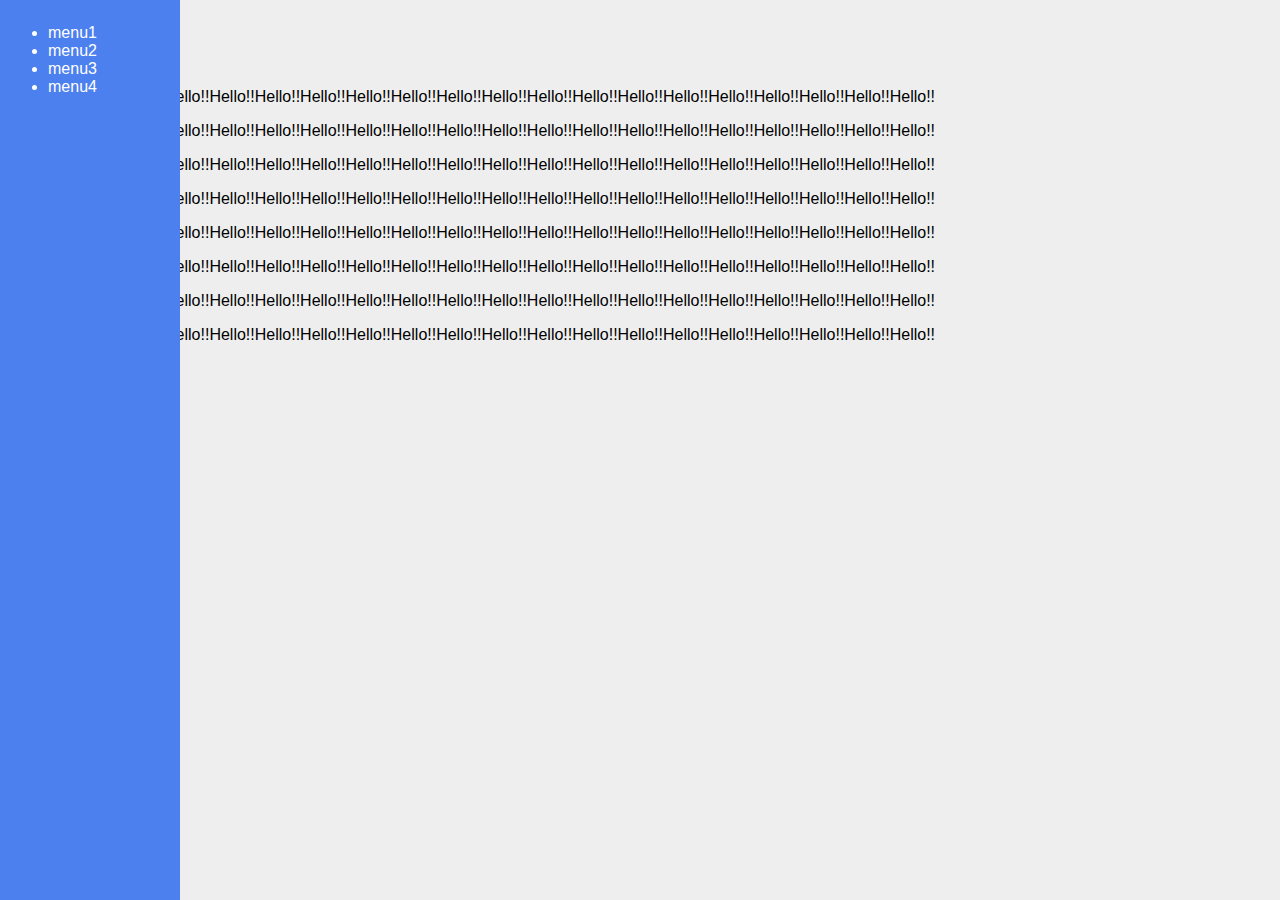
==== js/humberger2.html @ cdc72942 "練習" ====
<!DOCTYPE html>
<html lang="ja">
<head>
    <meta charset="UTF-8">
    <meta name="viewport" content="width=device-width,initial-scale=1.0">
    <meta http-equiv="X-UA-Compatible" content="ie=edge">
    <title>humbergermenu2</title>
    <link rel="stylesheet" href="https://cdnjs.cloudflare.com/ajax/libs/font-awesome/5.12.1/css/all.min.css">
    <style type="text/css">
        body {
            padding: 0;
            margin: 0;
            font-family: Verdana, Geneva, Tahoma, sans-serif;
            overflow-x: hidden;  /* 横のスクロール：無くす */
        }
        #main {
            background-color: #eee;
            width: 100%;
            height: 100%;
            position: absolute;
            top: 0;
            left: 20px;
            padding: 8px;
            margin-left: 0px;
            z-index: 1; /* 下から何番目 */
            overflow: auto;
            box-sizing: border-box;
        }
        #cover{
            background-color: #000;
            opacity: .6;
            width: 100%;
            height: 100%;
            position: absolute;
            top: 0;
            left: 0;
            display: none; /* このディブ表示しない */
            z-index: 2;
        }
        #menu {
            background-color: #4c80ee;
            color: #fff;
            position: absolute;
            top: 0;
            left: -160px; /* 画面外まで */
            padding: 8px;
            width: 180px;
            min-height: 100%;
            z-index: 3;
            box-sizing: border-box;
            transition: .2s;
        }
        /* #open, #close{
            float: left;
            cursor: pointer; */
        }
        #cover.menu-open{
            display: block;
        }
        #menu.menu-open{
            left: 0;
        }
    </style>
</head>
<body>
    <div id = "menu">
        <!-- <i class="fa fa-times" id="close"></i> -->
        <ul>
            <li>menu1</li>
            <li>menu2</li>
            <li>menu3</li>
            <li>menu4</li>
        </ul>
    </div>
    <div id = "main">
        <!-- <i class="fa fa-bars" id="open"></i> -->
        <h1>Hello!!</h1>
        <p>Hello!!Hello!!Hello!!Hello!!Hello!!Hello!!Hello!!Hello!!Hello!!Hello!!Hello!!Hello!!Hello!!Hello!!Hello!!Hello!!Hello!!Hello!!Hello!!Hello!!</p>
        <p>Hello!!Hello!!Hello!!Hello!!Hello!!Hello!!Hello!!Hello!!Hello!!Hello!!Hello!!Hello!!Hello!!Hello!!Hello!!Hello!!Hello!!Hello!!Hello!!Hello!!</p>
        <p>Hello!!Hello!!Hello!!Hello!!Hello!!Hello!!Hello!!Hello!!Hello!!Hello!!Hello!!Hello!!Hello!!Hello!!Hello!!Hello!!Hello!!Hello!!Hello!!Hello!!</p>
        <p>Hello!!Hello!!Hello!!Hello!!Hello!!Hello!!Hello!!Hello!!Hello!!Hello!!Hello!!Hello!!Hello!!Hello!!Hello!!Hello!!Hello!!Hello!!Hello!!Hello!!</p>
        <p>Hello!!Hello!!Hello!!Hello!!Hello!!Hello!!Hello!!Hello!!Hello!!Hello!!Hello!!Hello!!Hello!!Hello!!Hello!!Hello!!Hello!!Hello!!Hello!!Hello!!</p>
        <p>Hello!!Hello!!Hello!!Hello!!Hello!!Hello!!Hello!!Hello!!Hello!!Hello!!Hello!!Hello!!Hello!!Hello!!Hello!!Hello!!Hello!!Hello!!Hello!!Hello!!</p>
        <p>Hello!!Hello!!Hello!!Hello!!Hello!!Hello!!Hello!!Hello!!Hello!!Hello!!Hello!!Hello!!Hello!!Hello!!Hello!!Hello!!Hello!!Hello!!Hello!!Hello!!</p>
        <p>Hello!!Hello!!Hello!!Hello!!Hello!!Hello!!Hello!!Hello!!Hello!!Hello!!Hello!!Hello!!Hello!!Hello!!Hello!!Hello!!Hello!!Hello!!Hello!!Hello!!</p>
    </div>
    <div id="cover"></div>
    <script>
        'use strict';

        // const open = document.getElementById('open');
        // const close = document.getElementById('close');
        const cover = document.getElementById('cover');
        const menu = document.getElementById('menu');

        // open.addEventListener('click', () => {
        //     menu.className = 'menu-open';
        //     cover.className = 'menu-open';
            
        // });
        // close.addEventListener('click', () => {
        //     menu.className = '';
        //     cover.className = '';
        // });

        menu.addEventListener('mouseover', () => {
            menu.className = 'menu-open';
            cover.className = 'menu-open';
        });
        menu.addEventListener('mouseleave', () => {
            menu.className = '';
            cover.className = '';
        });

    </script>
</body>
</html>
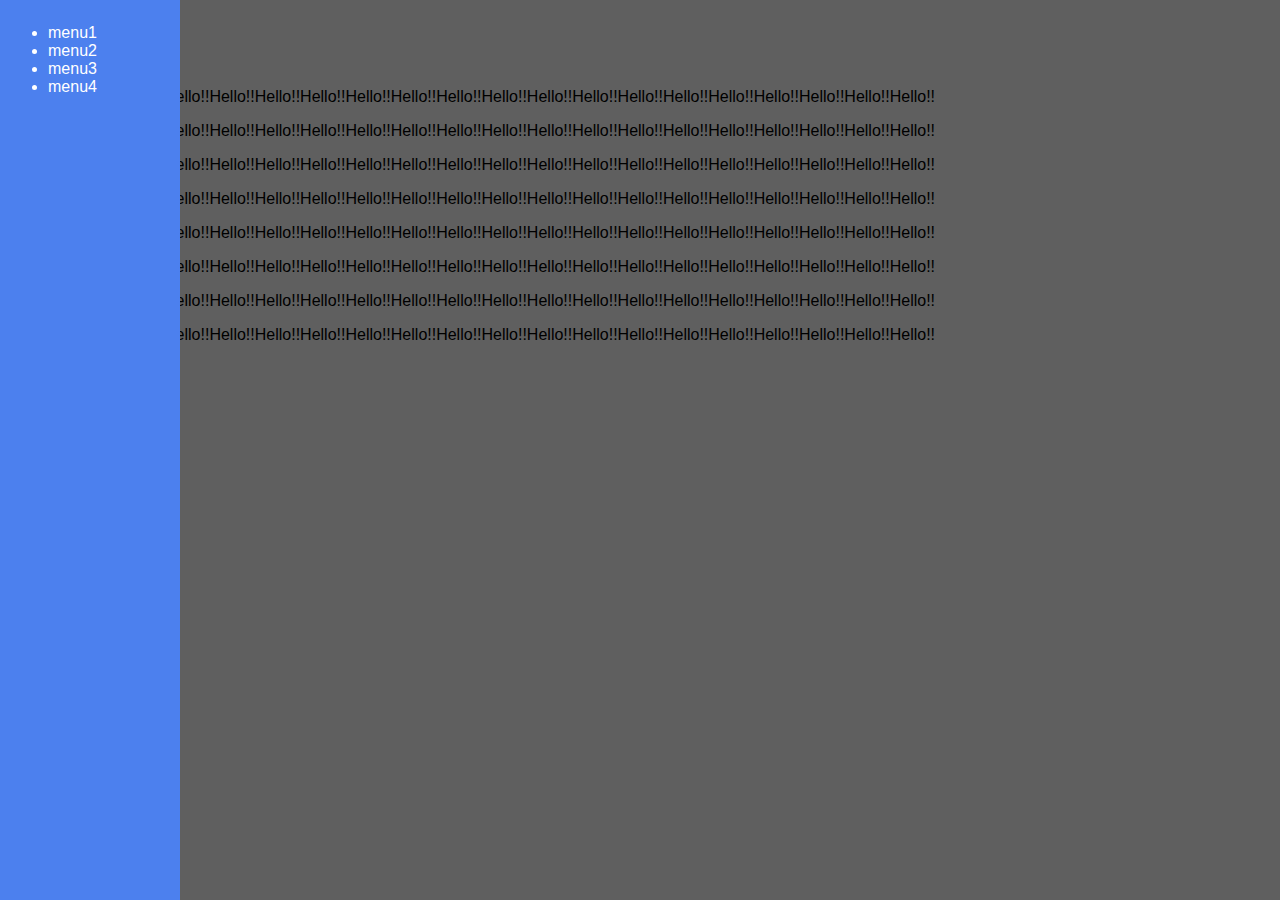
==== commit 20e376db: "自己PRサイト" ====
--- a/js/humberger2.html
+++ b/js/humberger2.html
@@ -52,8 +52,8 @@
         }
         /* #open, #close{
             float: left;
-            cursor: pointer; */
-        }
+            cursor: pointer;
+        } */
         #cover.menu-open{
             display: block;
         }
